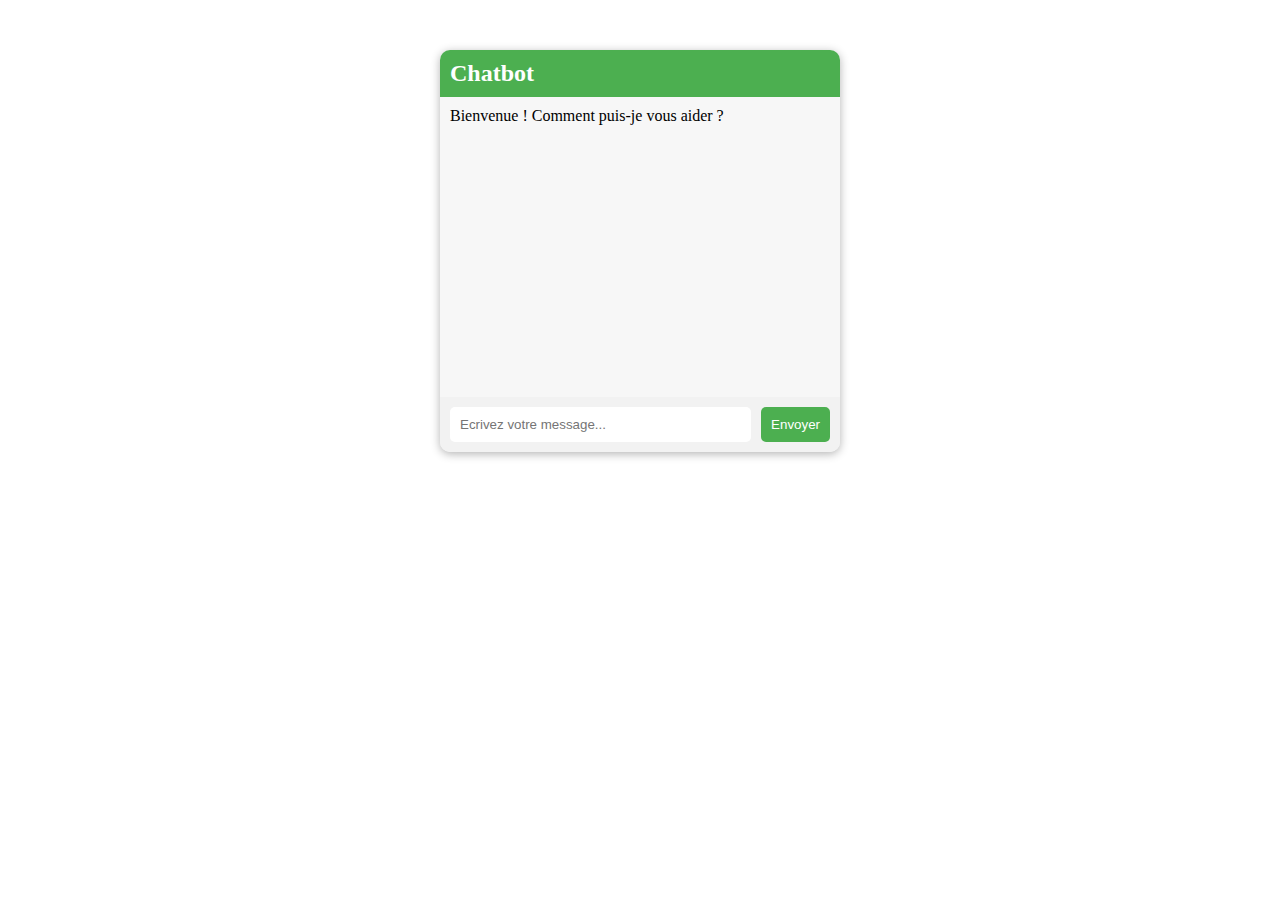
==== bot.html @ e7f4f51c "creat chatbot" ====
<!DOCTYPE html>
<html>

<head>
    <title>Chatbot</title>
    <link rel="stylesheet" href="./assets/css/bot.css">
</head>

<body>
    <div class="chat-container">
        <div class="chat-header">
            <h2>Chatbot</h2>
        </div>
        <div class="chat-body" id="chat-body">
            <p>Bienvenue ! Comment puis-je vous aider ?</p>
        </div>
        <div class="chat-footer">
            <input type="text" placeholder="Ecrivez votre message..." id="user-input">
            <button id="send-btn">Envoyer</button>
        </div>
    </div>
    <script src="./assets/js/app.js"></script>
</body>

</html>
---- assets/css/bot.css ----
* {
    margin: 0;
    padding: 0;
    box-sizing: border-box;
}

.chat-container {
    width: 400px;
    margin: 50px auto;
    background-color: #f7f7f7;
    border-radius: 10px;
    box-shadow: 0 2px 10px rgba(0, 0, 0, 0.3);
}

.chat-header {
    background-color: #4caf50;
    color: #fff;
    padding: 10px;
    border-radius: 10px 10px 0 0;
}

.chat-body {
    padding: 10px;
    height: 300px;
    overflow-y: scroll;
}

.chat-footer {
    display: flex;
    align-items: center;
    background-color: #f2f2f2;
    padding: 10px;
    border-radius: 0 0 10px 10px;
}

#user-input {
    flex: 1;
    padding: 10px;
    border-radius: 5px;
    border: none;
}

#send-btn {
    background-color: #4caf50;
    color: #fff;
    padding: 10px;
    border-radius: 5px;
    border: none;
    margin-left: 10px;
    cursor: pointer;
}
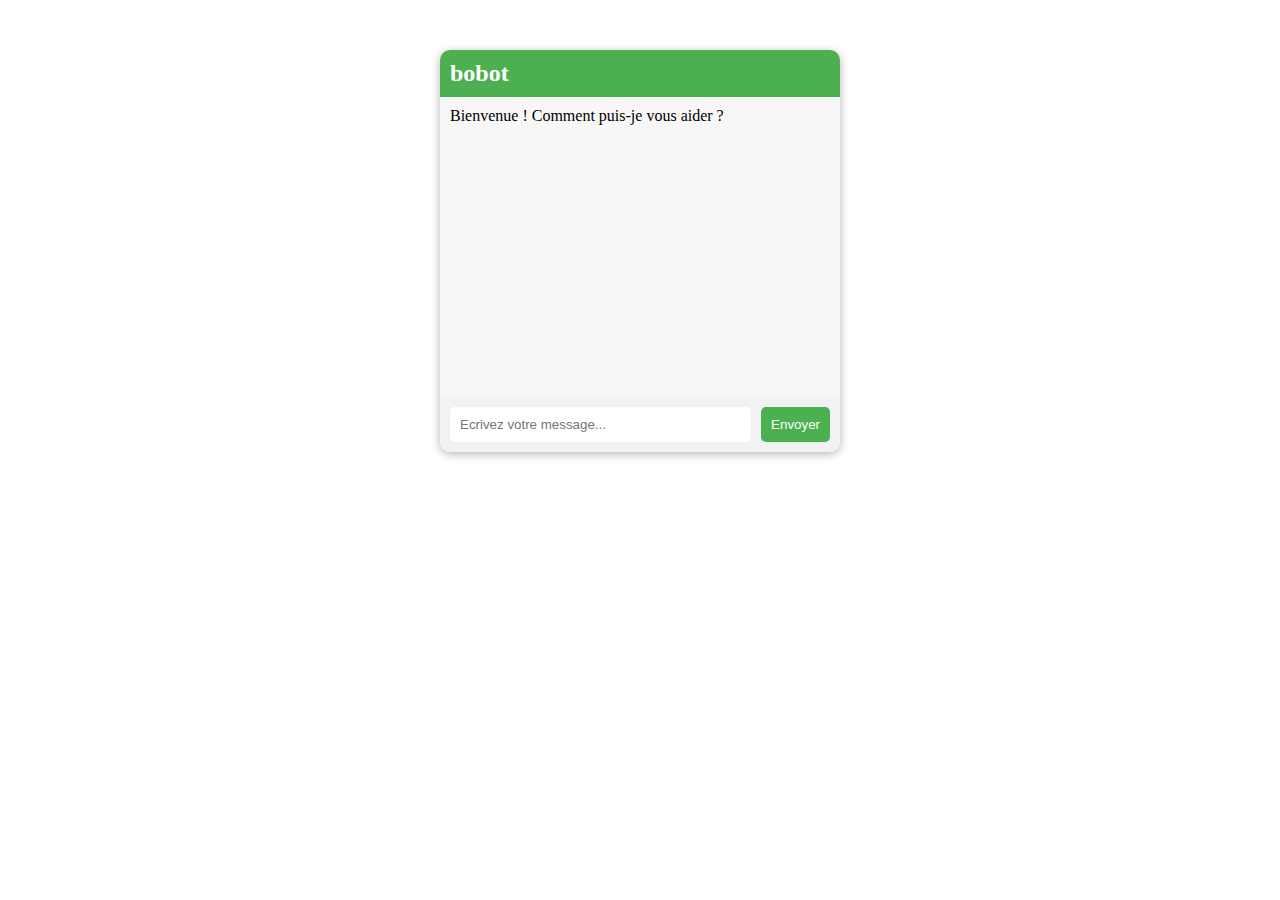
==== commit 09e5d0cd: "front" ====
--- a/bot.html
+++ b/bot.html
@@ -2,14 +2,14 @@
 <html>
 
 <head>
-    <title>Chatbot</title>
+    <title>Bobot</title>
     <link rel="stylesheet" href="./assets/css/bot.css">
 </head>
 
 <body>
     <div class="chat-container">
         <div class="chat-header">
-            <h2>Chatbot</h2>
+            <h2>bobot</h2>
         </div>
         <div class="chat-body" id="chat-body">
             <p>Bienvenue ! Comment puis-je vous aider ?</p>
